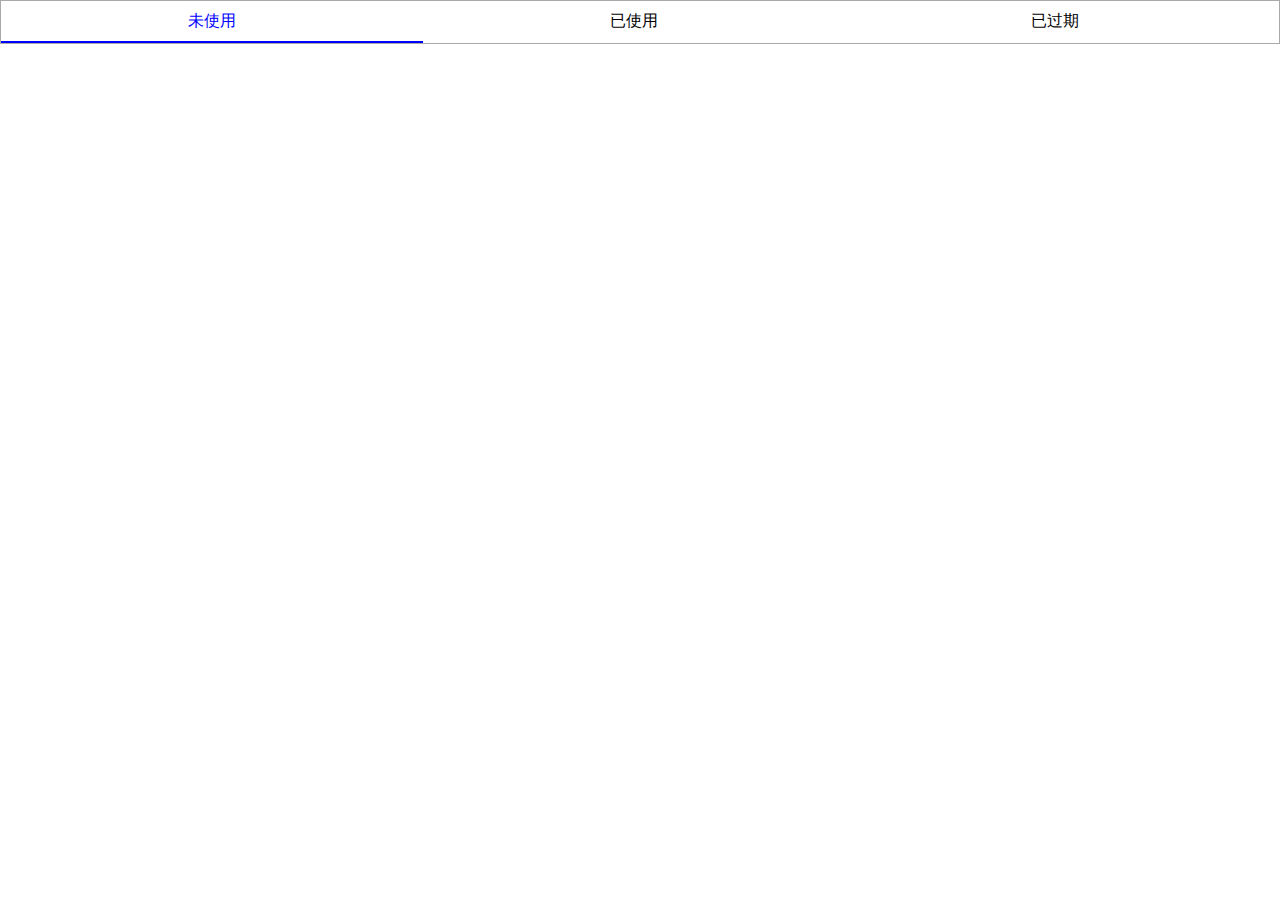
==== src/index.html @ e4f36d99 "头部" ====
<!DOCTYPE html>
<html lang="en">

<head>
    <meta charset="UTF-8">
    <meta name="viewport" content="width=device-width, initial-scale=1.0">
    <meta http-equiv="X-UA-Compatible" content="ie=edge">
    <title>Document</title>
    <link rel="stylesheet" href="css/index.css">
</head>

<body>
    <div class="wrapper">
        <div class="header">
            <ul>
                <li class="active">未使用</li>
                <li>已使用</li>
                <li>已过期</li>
            </ul>
        </div>
    </div>
</body>

</html>
---- src/css/index.css ----
* {
  margin: 0;
  padding: 0;
  list-style: none;
  box-sizing: border-box;
}

html,
body,
.wrapper {
  width: 100%;
  height: 100%;
  overflow: hidden;
}

.header {
  width: 100%;
  height: 40px;
  line-height: 40px;
}

.header ul {
  width: 100%;
  display: flex;
  border: 1px solid #aaa;
}

.header ul li {
  width: 33%;
  text-align: center;
}

.header ul .active {
  color: blue;
  border-bottom: 2px solid blue;
}
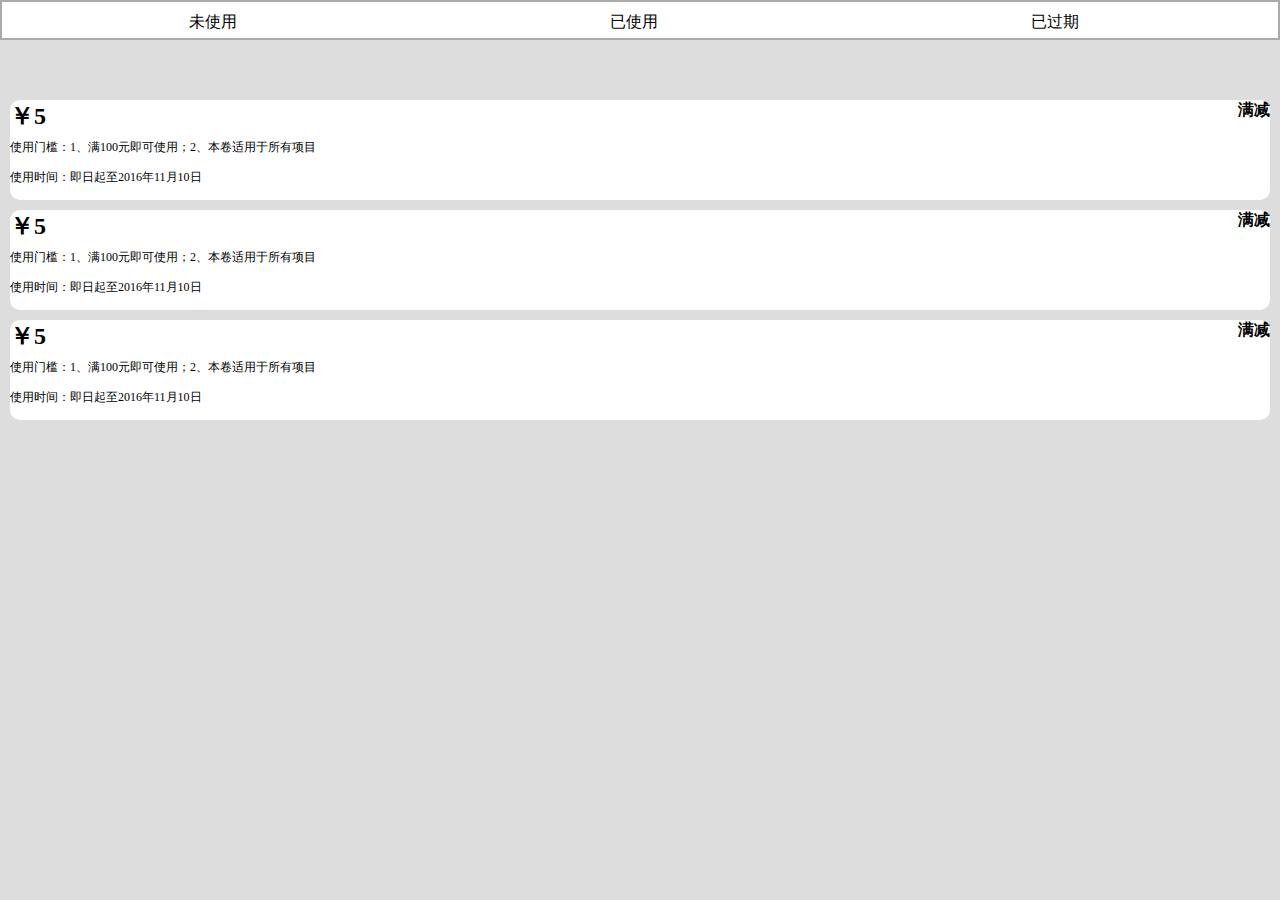
==== commit 06be0ddc: "主体修改" ====
--- a/src/index.html
+++ b/src/index.html
@@ -18,6 +18,32 @@
                 <li>已过期</li>
             </ul>
         </div>
+        <ol class="main">
+            <li>
+                <div>
+                    <h2><span>￥</span>5</h2>
+                    <b>满减</b>
+                </div>
+                <P>使用门槛：1、满100元即可使用；2、本卷适用于所有项目</P>
+                <p>使用时间：即日起至2016年11月10日</p>
+            </li>
+            <li>
+                <div>
+                    <h2><span>￥</span>5</h2>
+                    <b>满减</b>
+                </div>
+                <P>使用门槛：1、满100元即可使用；2、本卷适用于所有项目</P>
+                <p>使用时间：即日起至2016年11月10日</p>
+            </li>
+            <li>
+                <div>
+                    <h2><span>￥</span>5</h2>
+                    <b>满减</b>
+                </div>
+                <P>使用门槛：1、满100元即可使用；2、本卷适用于所有项目</P>
+                <p>使用时间：即日起至2016年11月10日</p>
+            </li>
+        </ol>
     </div>
 </body>
 
--- a/src/css/index.css
+++ b/src/css/index.css
@@ -11,18 +11,21 @@
   width: 100%;
   height: 100%;
   overflow: hidden;
+  background: #ddd;
 }
 
 .header {
   width: 100%;
-  height: 40px;
-  line-height: 40px;
+  background: #fff;
+  margin-bottom: 10px;
 }
 
 .header ul {
   width: 100%;
+  height: 40px;
+  line-height: 40px;
   display: flex;
-  border: 1px solid #aaa;
+  border: 2px solid #aaa;
 }
 
 .header ul li {
@@ -30,7 +33,28 @@
   text-align: center;
 }
 
-.header ul .active {
-  color: blue;
-  border-bottom: 2px solid blue;
+.main {
+  flex: 1;
+  padding: 10px;
+  position: relative;
+  top: 40px;
 }
+
+.main li {
+  width: 100%;
+  height: 100px;
+  background: #fff;
+  border-radius: 10px;
+  margin-bottom: 10px;
+}
+
+.main li div {
+  width: 100%;
+  display: flex;
+  justify-content: space-between;
+}
+
+.main li p {
+  line-height: 30px;
+  font-size: 12px;
+}
